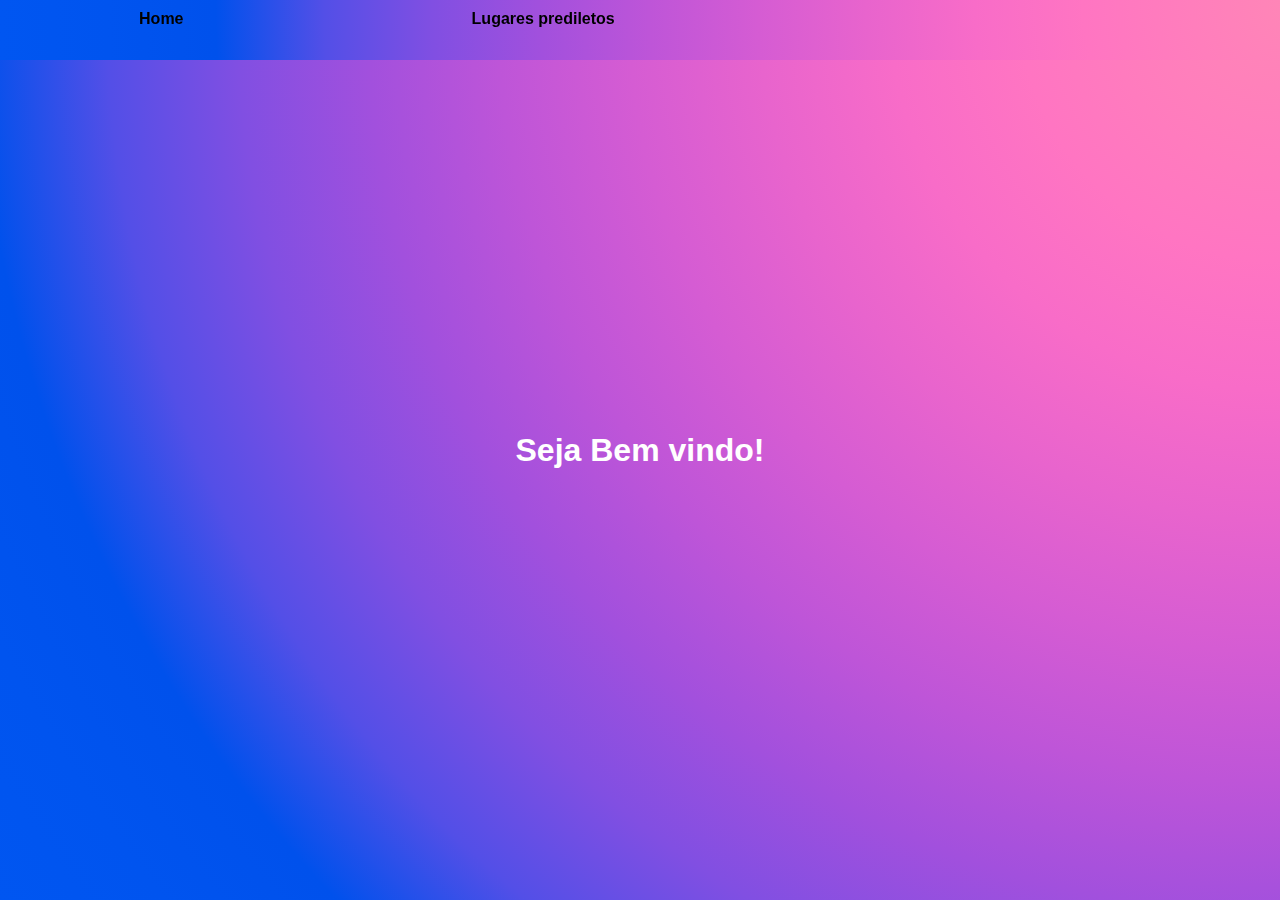
==== index.html @ 1366bb2a "lugares prediletos" ====
<!DOCTYPE html>
<html lang="pt-br">
<head>
    <meta charset="UTF-8">
    <meta name="viewport" content="width=device-width, initial-scale=1.0">
    <link href="css/styles.css" rel="stylesheet" />
    <title>Home Page</title>
</head>

<header class="estilocabecalho">
   <h1>Seja Bem vindo!</h1>
</header>

<body> 
    <nav class="links">

        <a href="index.html">Home</a>       
        <a href="index 2.html">Lugares prediletos</a>
        <p></p>
        <p></p>
    </nav>

    
    

       
    
</body>
</html>
---- css/styles.css ----
body {
  background-image: radial-gradient(circle at 100% 0%, #ff87b6 0, #ff7ebc 8.33%, #ff75c2 16.67%, #f86cc8 25%, #e864cd 33.33%, #d55cd3 41.67%, #be55d8 50%, #a250dd 58.33%, #814fe2 66.67%, #534fe7 75%, #0051ec 83.33%, #0054ef 91.67%, #0056f1 100%);
    display: flex;
    flex-direction: column;
    align-items: center;
    justify-content: center;
    min-height: 100vh;
    margin: 0;
    font-family: Arial, sans-serif;
  }
  
  h1 {
    color: rgb(255, 255, 255);
    text-align: center;
  }
   
  h1 {
    color: rgb(255, 255, 255);
    text-align: center;
  }h3 {
    color: rgb(255, 255, 255);
    text-align: center;
    flex: auto;
  }
  h4 {
    color: rgb(255, 255, 255);
    text-align: center;
    flex: auto;
  }
  
  p {
    color: rgb(0, 0, 0);
    font-family: verdana;
    font-size: 20px;
  }
  
  .estilocabecalho {
    margin: 0 auto;
  }
  
  
  header:hover{
    cursor: pointer;
    color: rgb(227, 15, 15);
  }
   
  .card {
    box-shadow: 0 4px 8px 0 rgba(0,0,0,0.2);
     border-radius: 5px;
  }
  
  .card:hover {
    box-shadow: 0 8px 16px 0 rgba(0,0,0,0.2);
  }
  
  img {
    border-radius: 5px 5px 0 0;
  }
  
  .container {
    padding: 2px 16px;
  }
  .img-size{
    width: 680px;
    height: auto;
  }
  
  .links a:hover {
    color: #ffffff;
  }
  
  .links {
    position: fixed;
    top: 0;
    left: 0;
    background-image: radial-gradient(circle at 100% 0%, #ff87b6 0, #ff7ebc 8.33%, #ff75c2 16.67%, #f86cc8 25%, #e864cd 33.33%, #d55cd3 41.67%, #be55d8 50%, #a250dd 58.33%, #814fe2 66.67%, #534fe7 75%, #0051ec 83.33%, #0054ef 91.67%, #0056f1 100%);
    padding: 10px;
    width: 100%;
    display: flex;
    justify-content: space-around;
    z-index: 1000; /* Isso coloca os links em cima de outros elementos */
  }
  
  .links a {
    margin-right: 30px;
    text-decoration: none;
    color: #000000;
    font-weight: bold;
  }
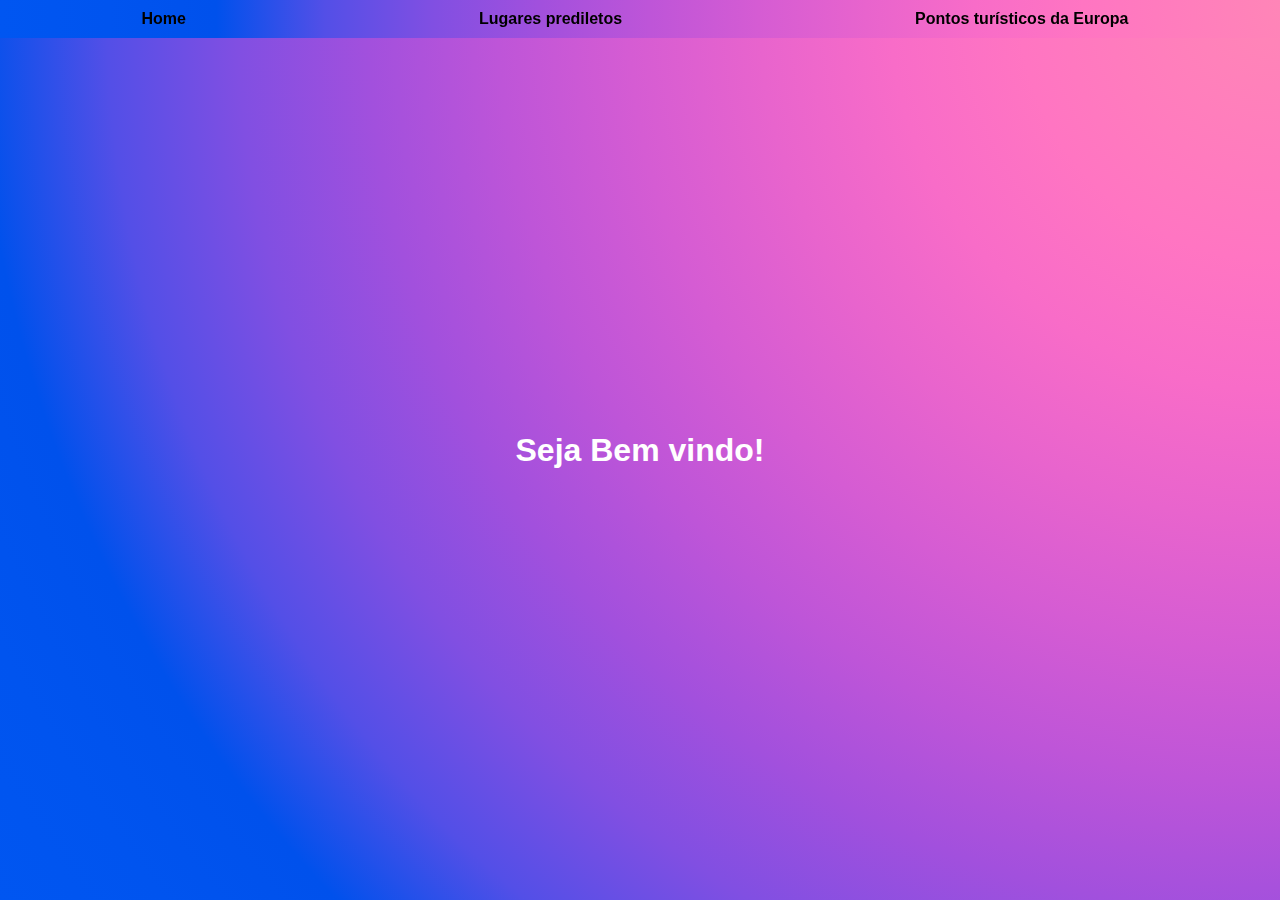
==== commit da63b0cc: "lugares e pontos turisticos" ====
--- a/index.html
+++ b/index.html
@@ -4,7 +4,7 @@
     <meta charset="UTF-8">
     <meta name="viewport" content="width=device-width, initial-scale=1.0">
     <link href="css/styles.css" rel="stylesheet" />
-    <title>Home Page</title>
+    <title>Início</title>
 </head>
 
 <header class="estilocabecalho">
@@ -16,9 +16,8 @@
 
         <a href="index.html">Home</a>       
         <a href="index 2.html">Lugares prediletos</a>
-        <p></p>
-        <p></p>
-    </nav>
+        <a href="index3.html">Pontos turísticos da Europa</a>
+      </nav>
 
     
     
--- a/css/styles.css
+++ b/css/styles.css
@@ -17,19 +17,11 @@
   h1 {
     color: rgb(255, 255, 255);
     text-align: center;
-  }h3 {
-    color: rgb(255, 255, 255);
-    text-align: center;
-    flex: auto;
-  }
-  h4 {
-    color: rgb(255, 255, 255);
-    text-align: center;
-    flex: auto;
+    
   }
   
   p {
-    color: rgb(0, 0, 0);
+    color: rgb(255, 255, 255);
     font-family: verdana;
     font-size: 20px;
   }
